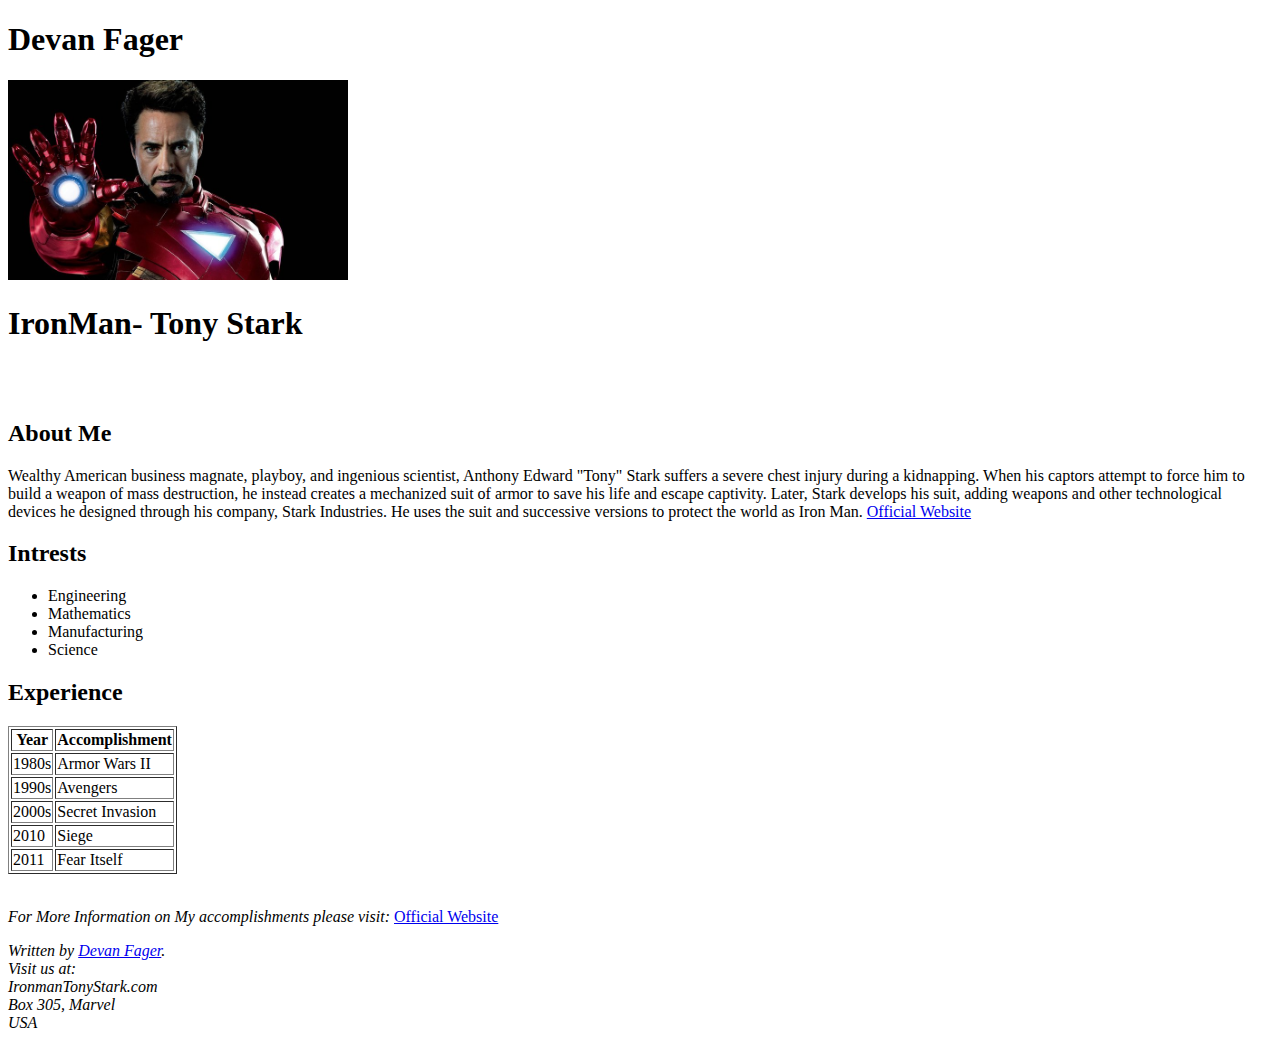
==== a2 Folder/index.html @ a5175dbf "Homework" ====
<!DOCTYPE html>
<html>

	<head>
		<meta name="description" content="IronMan is the coolest super hero!!" />
		<title>IronMan-Tony Stark</title>


	</head>
	
	<body>
		<h1>Devan Fager</h1>
		<img src="IMAGES/ironman2.jpg" height="200">
		
		<h1>IronMan- Tony Stark</h1>
		<br>
		<br>

		<h2>About Me</h2>

		<p>Wealthy American business magnate, playboy, and ingenious scientist, Anthony Edward "Tony" Stark suffers a severe chest injury during a kidnapping. When his captors attempt to force him to build a weapon of mass destruction, he instead creates a mechanized suit of armor to save his life and escape captivity. Later, Stark develops his suit, adding weapons and other technological devices he designed through his company, Stark Industries. He uses the suit and successive versions to protect the world as Iron Man. <a href="https://www.marvel.com/characters/iron-man-tony-stark" target="_blank">Official Website</a></p> 


		<h2>Intrests</h2>
			<ul>
				<li>Engineering</li>
				<li>Mathematics</li>
				<li>Manufacturing</li>
				<li>Science</li>

			</ul>

<h2>Experience</h2>
	<table border="1">
      <tr>
        <th>Year</th>
        <th>Accomplishment</th>
      </tr>

      <tr>
         <td>1980s</td>
         <td>Armor Wars II</td>
      </tr>

        <tr>
         <td>1990s</td>
         <td>Avengers</td>
      </tr>

       <tr>
         <td>2000s</td>
         <td>Secret Invasion</td>
      </tr>

     <tr>
         <td>2010</td>
         <td>Siege</td>
      </tr>

       <tr>
         <td>2011</td>
         <td>Fear Itself</td>
      </tr>
  </table>	
  <br />
  	<p> <i> For More Information on My accomplishments please visit: </i> <a href="https://comicvine.gamespot.com/iron-man/4005-1455/" target="_blank">Official Website</a></p> 



  <address>
  Written by <a href="dfager@med.miami.edu">Devan Fager</a>.<br>
  Visit us at:<br>
  IronmanTonyStark.com<br>
  Box 305, Marvel<br>
  USA
  </address>	


	</body>
</html>
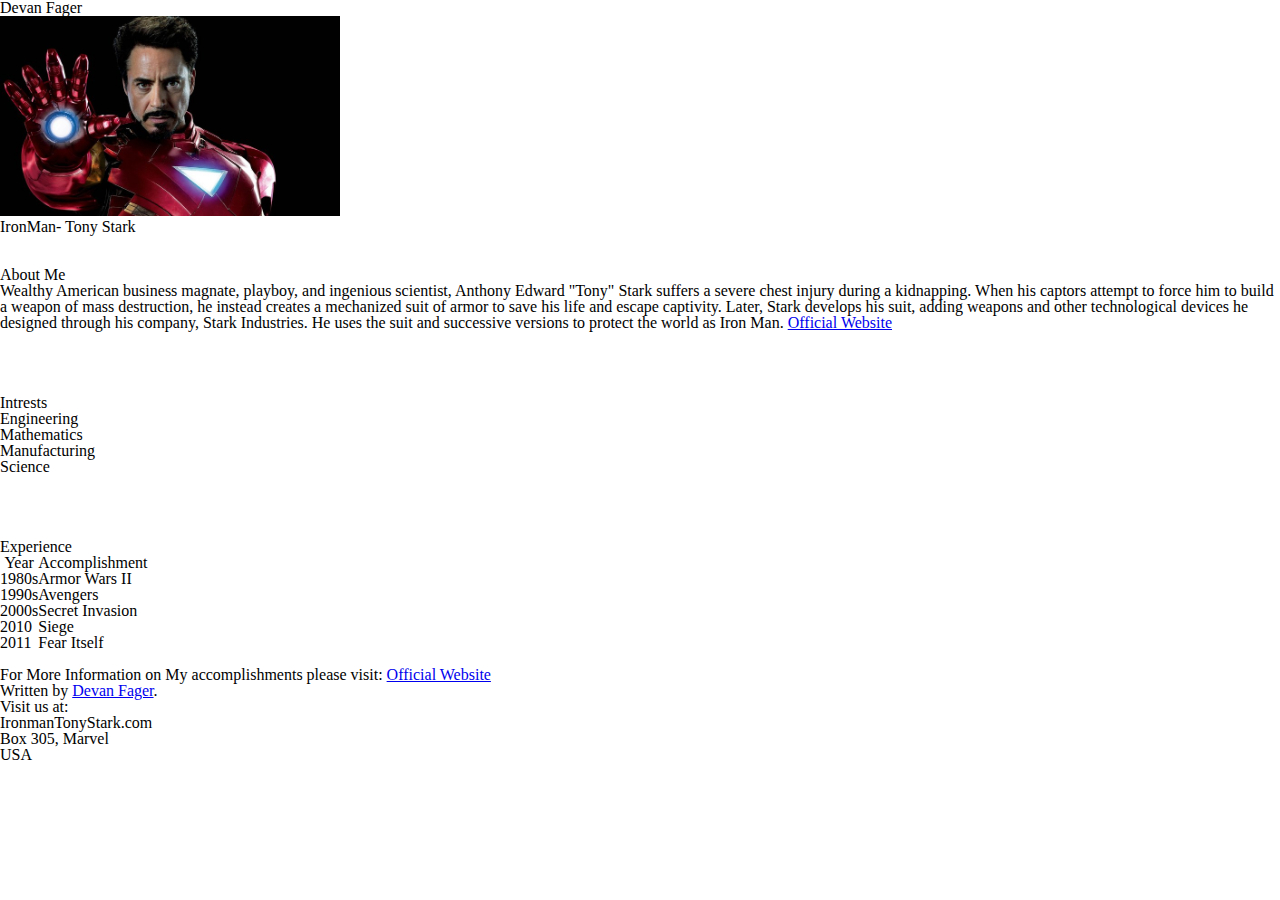
==== commit 2de7fd65: "homework 10/17" ====
--- a/a2 Folder/index.html
+++ b/a2 Folder/index.html
@@ -4,34 +4,59 @@
 	<head>
 		<meta name="description" content="IronMan is the coolest super hero!!" />
 		<title>IronMan-Tony Stark</title>
-
+  <meta name="keywords" content="tolberone chocolate swiss nougat">
+  <link rel="stylesheet" type="text/css" href="Assets/CSS/reset.css">
+  <link rel="stylesheet" type="text/css" href="Assets/css/style.css">
+  <link href='https://fonts.googleapis.com/css?family=Bungee Shade' rel='stylesheet'>
+ <link href='https://fonts.googleapis.com/css?family=Bangers' rel='stylesheet'>
 
 	</head>
 	
 	<body>
-		<h1>Devan Fager</h1>
-		<img src="IMAGES/ironman2.jpg" height="200">
+		<h1>
+      <div class="body">
+    Devan Fager</h1>
+		<img src="Assets/IMAGES/ironman2.jpg" height="200">
 		
-		<h1>IronMan- Tony Stark</h1>
+		<h1>
+      <div class="body">
+    IronMan- Tony Stark</h1>
 		<br>
 		<br>
+    <div class="background">
 
-		<h2>About Me</h2>
-
-		<p>Wealthy American business magnate, playboy, and ingenious scientist, Anthony Edward "Tony" Stark suffers a severe chest injury during a kidnapping. When his captors attempt to force him to build a weapon of mass destruction, he instead creates a mechanized suit of armor to save his life and escape captivity. Later, Stark develops his suit, adding weapons and other technological devices he designed through his company, Stark Industries. He uses the suit and successive versions to protect the world as Iron Man. <a href="https://www.marvel.com/characters/iron-man-tony-stark" target="_blank">Official Website</a></p> 
+		<h2>
+      <div class="thick">
+    About Me</h2>
+<div class="link">
+		<p>Wealthy American business magnate, playboy, and ingenious scientist, Anthony Edward "Tony" Stark suffers a severe chest injury during a kidnapping. When his captors attempt to force him to build a weapon of mass destruction, he instead creates a mechanized suit of armor to save his life and escape captivity. Later, Stark develops his suit, adding weapons and other technological devices he designed through his company, Stark Industries. He uses the suit and successive versions to protect the world as Iron Man. <a href="https://www.marvel.com/characters/iron-man-tony-stark" target="_blank">Official Website </a> </p> 
+    <br>
+    <br>
+    <br>
+    <br>
 
 
-		<h2>Intrests</h2>
+		<h2>
+   <div class="thick">
+    Intrests</h2>
+    <div id="dashed">
 			<ul>
+      <div id="ul">
 				<li>Engineering</li>
 				<li>Mathematics</li>
 				<li>Manufacturing</li>
 				<li>Science</li>
 
 			</ul>
-
-<h2>Experience</h2>
+<br>
+<br>
+<br>
+<br>
+<h2>
+<div class="thick">
+Experience</h2>
 	<table border="1">
+  <div id="dashed">
       <tr>
         <th>Year</th>
         <th>Accomplishment</th>
@@ -68,6 +93,7 @@
 
 
   <address>
+    <div class="footer">
   Written by <a href="dfager@med.miami.edu">Devan Fager</a>.<br>
   Visit us at:<br>
   IronmanTonyStark.com<br>
